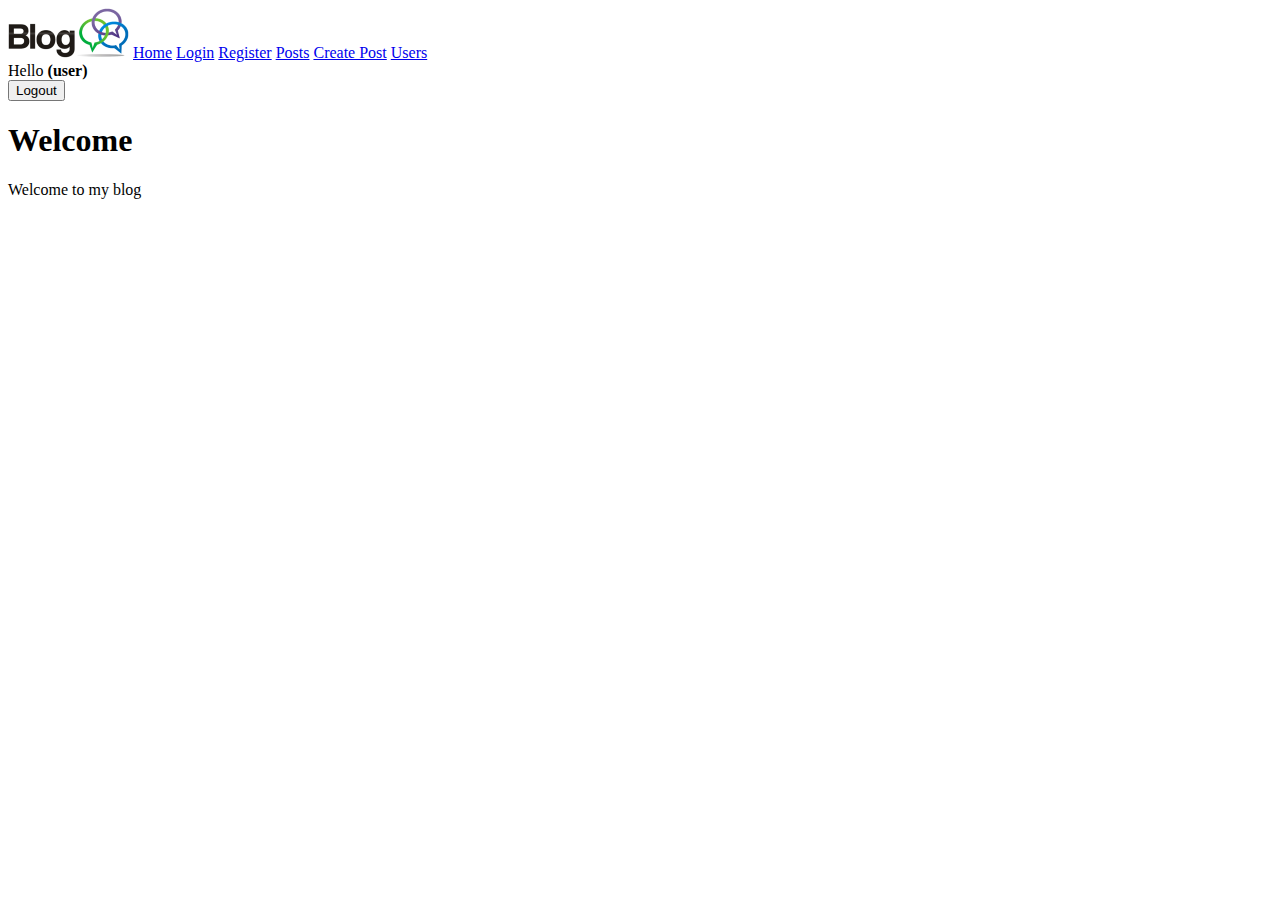
==== src/main/resources/templates/layout.html @ ee2a58ff "'addCss'" ====
<!DOCTYPE html>
<html xmlns:th=“http://www.thymeleaf.org”>
<head th:fragment=“site-head”>
    <meta charset="UTF-8">
    <link href="https://cdn.jsdelivr.net/npm/bootstrap@5.0.1/dist/css/bootstrap.min.css" rel="stylesheet"
          integrity="sha384-+0n0xVW2eSR5OomGNYDnhzAbDsOXxcvSN1TPprVMTNDbiYZCxYbOOl7+AMvyTG2x" crossorigin="anonymous">
    <script src="https://cdn.jsdelivr.net/npm/bootstrap@5.0.1/dist/js/bootstrap.bundle.min.js"
            integrity="sha384-gtEjrD/SeCtmISkJkNUaaKMoLD0//ElJ19smozuHV6z3Iehds+3Ulb9Bn9Plx0x4"
            crossorigin="anonymous"></script>
    <link rel=“stylesheet” th:href=“@{/css/styles.css}” />
</head>
<body>
<header class="head-logo" th:fragment="site-header">
    <a href="index.html" th:href="@{/}"><img class="logo" src="../public/img/site-logo.png" th:src="@{/img/site-logo.png}" /></a>
    <a href="index.html" th:href="@{/}">Home</a>
    <a href="index.html" th:href="@{/}">Login</a>
    <a href="index.html" th:href="@{/}">Register</a>
    <a href="index.html" th:href="@{/}">Posts</a>
    <a href="index.html" th:href="@{/}">Create Post</a>
    <a href="index.html" th:href="@{/}">Users</a>
    <div id="logged-in-info"> <span>Hello <b>(user)</b></span>
        <form method="post" th:action="@{user/logout}">
            <input type="submit" value="Logout">
        </form>
    </div>
</header>
<h1>Welcome</h1>
<p>Welcome to my blog</p>
<footer th:fragment="site-footer"></footer>
</body>
</html>
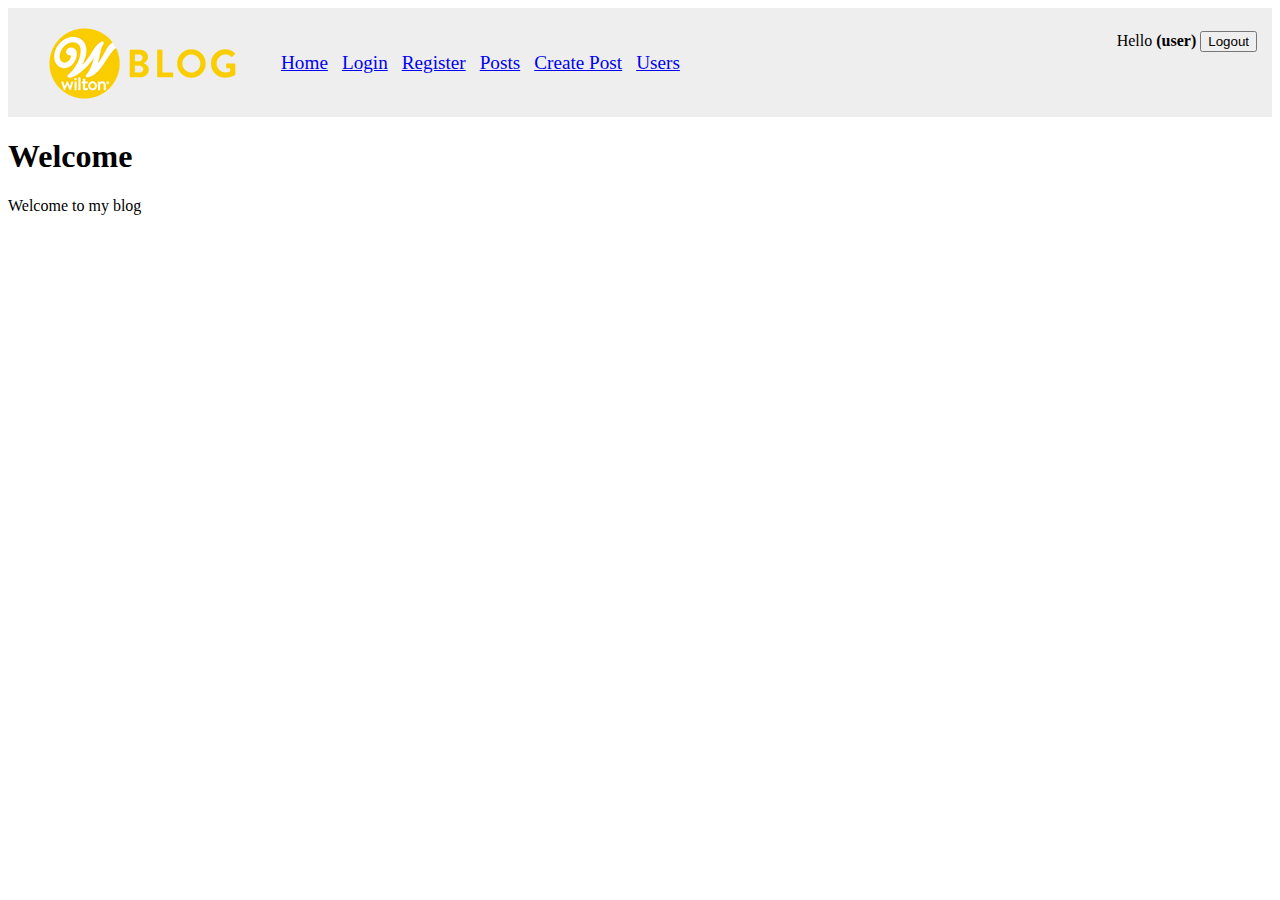
==== commit c45576e6: "'addIndex.html'" ====
--- a/src/main/resources/templates/layout.html
+++ b/src/main/resources/templates/layout.html
@@ -1,17 +1,18 @@
 <!DOCTYPE html>
 <html xmlns:th=“http://www.thymeleaf.org”>
-<head th:fragment=“site-head”>
+<head th:fragment=“blog-head”>
     <meta charset="UTF-8">
     <link href="https://cdn.jsdelivr.net/npm/bootstrap@5.0.1/dist/css/bootstrap.min.css" rel="stylesheet"
           integrity="sha384-+0n0xVW2eSR5OomGNYDnhzAbDsOXxcvSN1TPprVMTNDbiYZCxYbOOl7+AMvyTG2x" crossorigin="anonymous">
     <script src="https://cdn.jsdelivr.net/npm/bootstrap@5.0.1/dist/js/bootstrap.bundle.min.js"
             integrity="sha384-gtEjrD/SeCtmISkJkNUaaKMoLD0//ElJ19smozuHV6z3Iehds+3Ulb9Bn9Plx0x4"
             crossorigin="anonymous"></script>
-    <link rel=“stylesheet” th:href=“@{/css/styles.css}” />
+    <link rel="stylesheet" href="../public/css/styles.css" th:href="@{/css/styles.css}" />
+    <title>Spring Blog</title>
 </head>
 <body>
-<header class="head-logo" th:fragment="site-header">
-    <a href="index.html" th:href="@{/}"><img class="logo" src="../public/img/site-logo.png" th:src="@{/img/site-logo.png}" /></a>
+<header class="head-logo" th:fragment="blog-header">
+    <a href="index.html" th:href="@{/}"><img class="logo" src="../public/img/Wilton-Blog-Logo.png" th:src="@{/img/Wilton-Blog-Logo.png}" /></a>
     <a href="index.html" th:href="@{/}">Home</a>
     <a href="index.html" th:href="@{/}">Login</a>
     <a href="index.html" th:href="@{/}">Register</a>
@@ -26,6 +27,6 @@
 </header>
 <h1>Welcome</h1>
 <p>Welcome to my blog</p>
-<footer th:fragment="site-footer"></footer>
+<footer th:fragment="blog-footer"></footer>
 </body>
 </html>